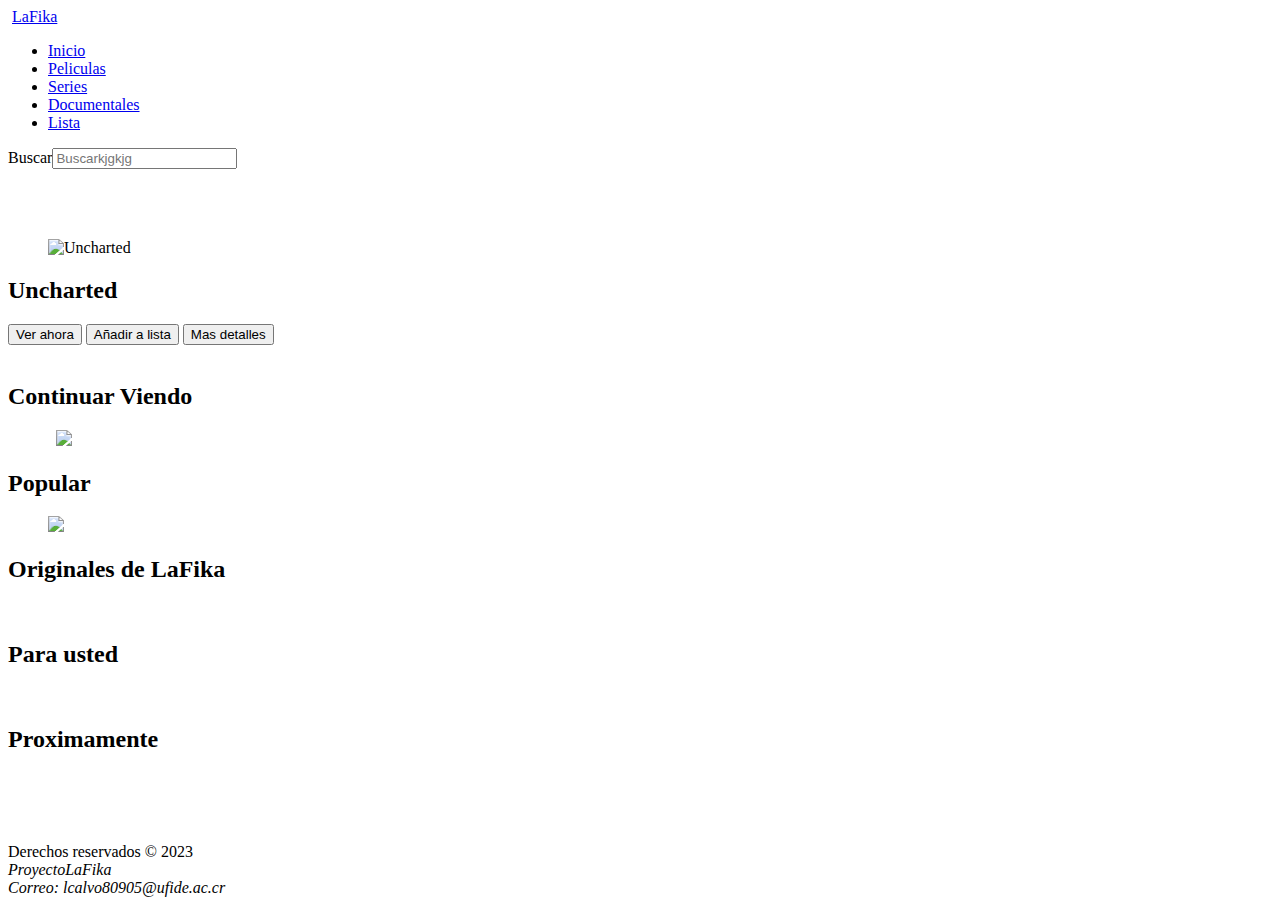
==== ProyectoLaFika/src/main/resources/templates/index.html @ bba7a510 "primer commit" ====
<!DOCTYPE html>
<html lang="es">
    <link href="https://cdn.jsdelivr.net/npm/bootstrap@5.3.0-alpha3/dist/css/bootstrap.min.css" 
          rel="stylesheet" integrity="sha384-KK94CHFLLe+nY2dmCWGMq91rCGa5gtU4mk92HdvYe+M/SXH301p5ILy+dN9+nJOZ" 
          crossorigin="anonymous">
    <head>
        <title>LaFika</title>
        <meta charset="UTF-8">
        <meta name="description" content="Página de la leccion 2"/>
        <meta name="Keywords" content="htmls, css, web, fidelitas"/>
        <link href="css/estilos.css" rel="stylesheet" type="text/css"/>
        <link href="css/Home.css" rel="stylesheet" type="text/css"/>
    </head>
    <body>
        <header class="header"> 

            <nav class="nav">
                <img src="imagenes/Logo.png" alt="" width="100"/>
                <a href="/" class="logo nav-link"> LaFika</a>

                <ul class="nav-menu">
                    <li class="nav-menu-item"><a class="nav-menu-link nav-link" href="/">Inicio</a></li>
                    <li class="nav-menu-item"><a class="nav-menu-link nav-link" href="peliculas">Peliculas</a></li>
                    <li class="nav-menu-item"><a class="nav-menu-link nav-link" href="series">Series</a></li>
                    <li class="nav-menu-item"><a class="nav-menu-link nav-link" href="documentales">Documentales</a></li>
                    <li class="nav-menu-item"><a class="nav-menu-link nav-link" href="Lista.html">Lista</a></li>
                </ul>
                <label>Buscar</label><input type="search" name="search" placeholder="Buscarkjgkjg"><br><br> 
                <img src="imagenes/Perfil.png" alt="" width="50"/>
            </nav>
        </header>
        <section id="contenido">
            <article>
                <br/>
                <figure class="Inicio">
                    <img src="imagenes/16591757825079.jpg" alt="Uncharted" width="1000"/>
                </figure>
                <h2 class="Titulo">Uncharted</h2>
                <label></label><input type="button" value="Ver ahora" id="button" />
                <label></label><input type="button" value="Añadir a lista" id="button" />  
                <label></label><input type="button" value="Mas detalles" id="button" />
            </article>
            <br/>
            <h2>Continuar Viendo</h2>
            <article>
                <article>
                    <figure>
                        <img src="imagenes/1-peliculas-de-accion-plane.jpg" alt="" width="400"/>
                        <img src="imagenes/mejores-peliculas-2022 (1).jpg" alt="" width="350"/>
                        <img src="imagenes/x.jpg" width="300"/>         
                    </figure>
                </article>
            </article>
            <h2>Popular</h2>
            <article>
                <article>
                    <figure>
                        <img src="imagenes/1.jpeg" width="230"/>
                        <img src="imagenes/Troll-ver-la-nueva-pelicula-de-monstruos-gigantes-en-Netflix-3.jpg" alt="" width="400"/>
                        <img src="imagenes/sonrie-acostadooooooooo-1.png" alt="" width="400"/>
                        <img src="imagenes/maxresdefault.jpg" alt="" width="400"/>
                    </figure>
                </article>
            </article>
            
            
            <h2>Originales de LaFika</h2>
            <article>
                <article>
                    <figure>
                        <img src="imagenes/12.jpg" alt="" width="150"/>
                        <img src="imagenes/assassins-creed-movie2-1-e1482855910825_1.jpg" alt="" width="400"/>
                        <img src="imagenes/El-Conjuro-3.png" alt="" width="400"/>
                        <img src="imagenes/hombre.jpg" alt="" width="500"/>
                    </figure>
                </article>
            </article>
            <h2>Para usted</h2>
            <article>
                <article>
                    <figure>
                        <img src="imagenes/sha.jpeg" alt="" width="400"/>
                        <img src="imagenes/tr.jpg" alt="" width="150"/>
                        <img src="imagenes/venum.jpg" alt="" width="400"/>
                        <img src="imagenes/dragon.jpg" alt="" width="400"/>
                    </figure>
                </article>
            </article>
            <h2>Proximamente</h2>
            <article>
                <article>
                    <figure>
                        <img src="imagenes/araña.jpg" alt="" width="150"/>
                        <img src="imagenes/kimet.jpg" alt="" width="150"/>
                        <img src="imagenes/mario.jpg" alt="" width="150"/>
                        <img src="imagenes/volumne3.jpeg" alt="" width="400"/>
                    </figure>
                </article>
            </article>

        </section>
        <br/><br/>
        <footer id="piePagina">
            Derechos reservados &COPY; 2023 <address class="lineaDireccion">ProyectoLaFika</address> <address class="lineaDireccion">Correo: lcalvo80905@ufide.ac.cr</address>
        </footer> 
        <script src="https://cdn.jsdelivr.net/npm/bootstrap@5.3.0-alpha3/dist/js/bootstrap.bundle.min.js" 
                integrity="sha384-ENjdO4Dr2bkBIFxQpeoTz1HIcje39Wm4jDKdf19U8gI4ddQ3GYNS7NTKfAdVQSZe" 
        crossorigin="anonymous"></script>
    </body>
</html>
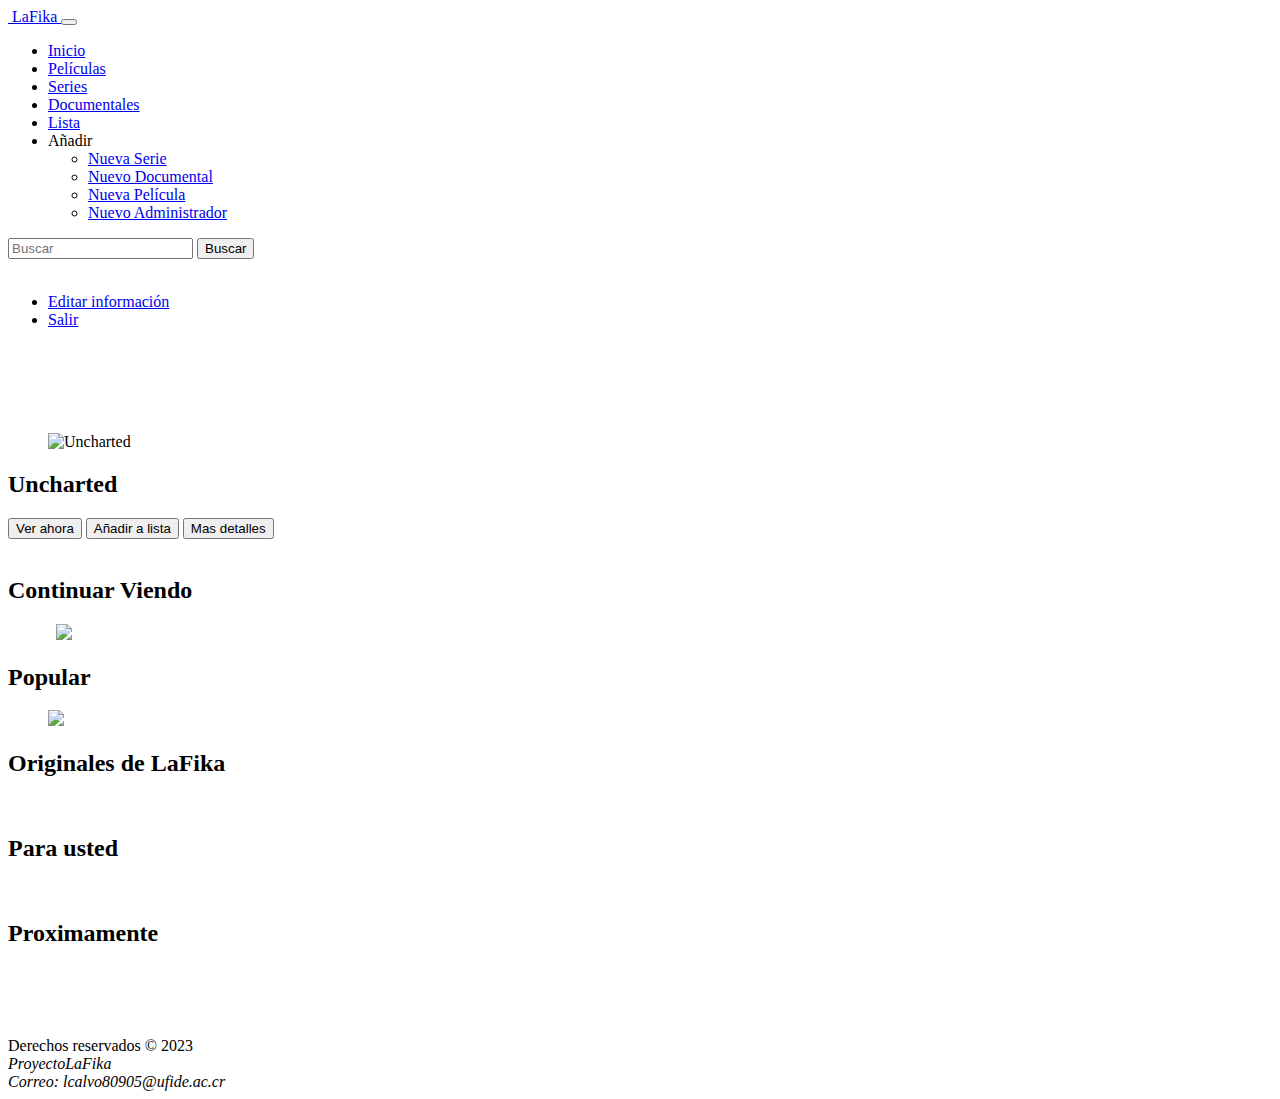
==== commit b2f7f3ef: "segundo commit" ====
--- a/ProyectoLaFika/src/main/resources/templates/index.html
+++ b/ProyectoLaFika/src/main/resources/templates/index.html
@@ -12,23 +12,63 @@
         <link href="css/Home.css" rel="stylesheet" type="text/css"/>
     </head>
     <body>
-        <header class="header"> 
+        <div class="row">
+            <nav class="navbar navbar-expand-lg">
+                <div class="container-fluid">
+                    <a class="navbar-brand" href="/">
+                        <img src="imagenes/Logo.png" alt="" width="100" class="d-inline-block align-text-top">
+                        LaFika
+                    </a>
+                    <button class="navbar-toggler" type="button" data-bs-toggle="collapse" data-bs-target="#navbarNav" aria-controls="navbarNav" aria-expanded="false" aria-label="Toggle navigation">
+                        <span class="navbar-toggler-icon"></span>
+                    </button>
+                    <div class="collapse navbar-collapse" id="navbarNav">
+                        <ul class="navbar-nav ms-auto">
+                            <li class="nav-item">
+                                <a class="nav-link" aria-current="page" href="/">Inicio</a>
+                            </li>
+                            <li class="nav-item">
+                                <a class="nav-link" href="peliculas">Películas</a>
+                            </li>
+                            <li class="nav-item">
+                                <a class="nav-link" href="series">Series</a>
+                            </li>
+                            <li class="nav-item">
+                                <a class="nav-link" href="documentales">Documentales</a>
+                            </li>
+                            <li class="nav-item">
+                                <a class="nav-link" href="Lista.html">Lista</a>
+                            </li>
 
-            <nav class="nav">
-                <img src="imagenes/Logo.png" alt="" width="100"/>
-                <a href="/" class="logo nav-link"> LaFika</a>
+                            <li class="nav-item dropdown">
+                                <a class="nav-link dropdown-toggle" id="navbarDropdown" role="button" data-bs-toggle="dropdown" aria-expanded="false">
+                                    Añadir
+                                </a>
+                                <ul class="dropdown-menu" aria-labelledby="navbarDropdown">
+                                    <li><a class="dropdown-item" href="nuevaSerie">Nueva Serie</a></li>
+                                    <li><a class="dropdown-item" href="nuevoDocumental">Nuevo Documental</a></li>
+                                    <li><a class="dropdown-item" href="nuevaPelicula">Nueva Película</a></li>
+                                    <li><a class="dropdown-item" href="nuevoAdministrador">Nuevo Administrador</a></li>
+                                </ul>
+                            </li>
+                        </ul>
+                        <form class="d-flex">
+                            <input class="form-control me-2" type="search" placeholder="Buscar" aria-label="Buscar">
+                            <button class="btn btn-outline-success" type="submit">Buscar</button>
+                        </form>
+                        <div class="dropdown">
+                            <img src="imagenes/Perfil.png" alt="" width="50" class="ms-3 dropdown-toggle" id="dropdownMenuButton" data-bs-toggle="dropdown" aria-expanded="false">
+                            <ul class="dropdown-menu" aria-labelledby="dropdownMenuButton">
+                                <li><a class="dropdown-item" href="#">Editar información</a></li>
+                                <li><a class="dropdown-item" href="#">Salir</a></li>
+                            </ul>
+                        </div>
+                    </div>
+                </div>
+            </nav>
 
-                <ul class="nav-menu">
-                    <li class="nav-menu-item"><a class="nav-menu-link nav-link" href="/">Inicio</a></li>
-                    <li class="nav-menu-item"><a class="nav-menu-link nav-link" href="peliculas">Peliculas</a></li>
-                    <li class="nav-menu-item"><a class="nav-menu-link nav-link" href="series">Series</a></li>
-                    <li class="nav-menu-item"><a class="nav-menu-link nav-link" href="documentales">Documentales</a></li>
-                    <li class="nav-menu-item"><a class="nav-menu-link nav-link" href="Lista.html">Lista</a></li>
-                </ul>
-                <label>Buscar</label><input type="search" name="search" placeholder="Buscarkjgkjg"><br><br> 
-                <img src="imagenes/Perfil.png" alt="" width="50"/>
-            </nav>
-        </header>
+            <br><br><br>
+        </div>
         <section id="contenido">
             <article>
                 <br/>
@@ -62,8 +102,8 @@
                     </figure>
                 </article>
             </article>
-            
-            
+
+
             <h2>Originales de LaFika</h2>
             <article>
                 <article>
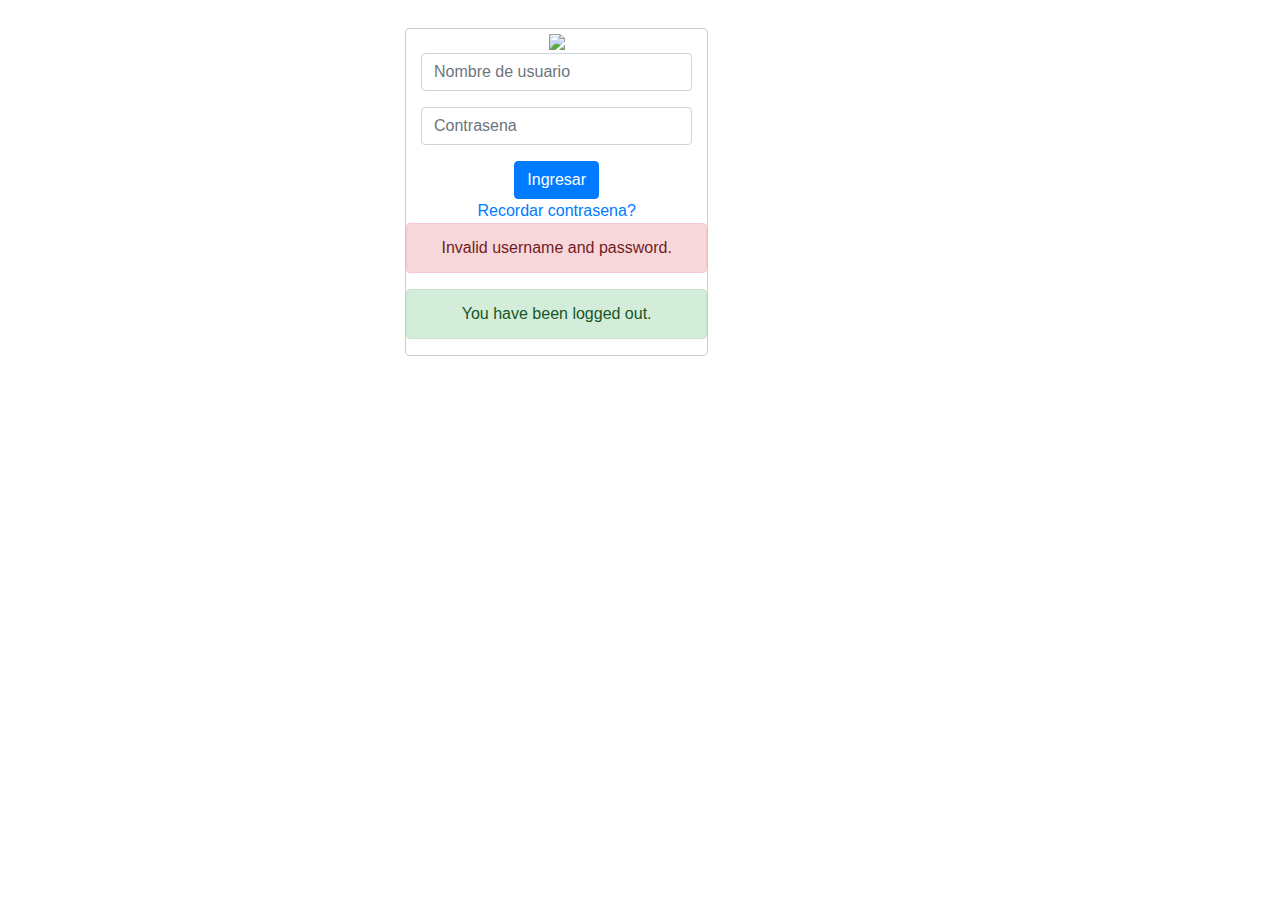
==== commit 5d902fc5: "Spring Security no funcional" ====
--- a/ProyectoLaFika/src/main/resources/templates/index.html
+++ b/ProyectoLaFika/src/main/resources/templates/index.html
@@ -1,150 +1,50 @@
 <!DOCTYPE html>
-<html lang="es">
-    <link href="https://cdn.jsdelivr.net/npm/bootstrap@5.3.0-alpha3/dist/css/bootstrap.min.css" 
-          rel="stylesheet" integrity="sha384-KK94CHFLLe+nY2dmCWGMq91rCGa5gtU4mk92HdvYe+M/SXH301p5ILy+dN9+nJOZ" 
-          crossorigin="anonymous">
-    <head>
-        <title>LaFika</title>
-        <meta charset="UTF-8">
-        <meta name="description" content="Página de la leccion 2"/>
-        <meta name="Keywords" content="htmls, css, web, fidelitas"/>
-        <link href="css/estilos.css" rel="stylesheet" type="text/css"/>
-        <link href="css/Home.css" rel="stylesheet" type="text/css"/>
-    </head>
-    <body>
-        <div class="row">
-            <nav class="navbar navbar-expand-lg">
-                <div class="container-fluid">
-                    <a class="navbar-brand" href="/">
-                        <img src="imagenes/Logo.png" alt="" width="100" class="d-inline-block align-text-top">
-                        LaFika
-                    </a>
-                    <button class="navbar-toggler" type="button" data-bs-toggle="collapse" data-bs-target="#navbarNav" aria-controls="navbarNav" aria-expanded="false" aria-label="Toggle navigation">
-                        <span class="navbar-toggler-icon"></span>
-                    </button>
-                    <div class="collapse navbar-collapse" id="navbarNav">
-                        <ul class="navbar-nav ms-auto">
-                            <li class="nav-item">
-                                <a class="nav-link" aria-current="page" href="/">Inicio</a>
-                            </li>
-                            <li class="nav-item">
-                                <a class="nav-link" href="peliculas">Películas</a>
-                            </li>
-                            <li class="nav-item">
-                                <a class="nav-link" href="series">Series</a>
-                            </li>
-                            <li class="nav-item">
-                                <a class="nav-link" href="documentales">Documentales</a>
-                            </li>
-                            <li class="nav-item">
-                                <a class="nav-link" href="Lista.html">Lista</a>
-                            </li>
+<html lang="en" xmlns:th="http://www.thymeleaf.org">
+<head>
+    <title>Mi primer Login</title>
 
-                            <li class="nav-item dropdown">
-                                <a class="nav-link dropdown-toggle" id="navbarDropdown" role="button" data-bs-toggle="dropdown" aria-expanded="false">
-                                    Añadir
-                                </a>
-                                <ul class="dropdown-menu" aria-labelledby="navbarDropdown">
-                                    <li><a class="dropdown-item" href="nuevaSerie">Nueva Serie</a></li>
-                                    <li><a class="dropdown-item" href="nuevoDocumental">Nuevo Documental</a></li>
-                                    <li><a class="dropdown-item" href="nuevaPelicula">Nueva Película</a></li>
-                                    <li><a class="dropdown-item" href="nuevoAdministrador">Nuevo Administrador</a></li>
-                                </ul>
-                            </li>
-                        </ul>
-                        <form class="d-flex">
-                            <input class="form-control me-2" type="search" placeholder="Buscar" aria-label="Buscar">
-                            <button class="btn btn-outline-success" type="submit">Buscar</button>
-                        </form>
-                        <div class="dropdown">
-                            <img src="imagenes/Perfil.png" alt="" width="50" class="ms-3 dropdown-toggle" id="dropdownMenuButton" data-bs-toggle="dropdown" aria-expanded="false">
-                            <ul class="dropdown-menu" aria-labelledby="dropdownMenuButton">
-                                <li><a class="dropdown-item" href="#">Editar información</a></li>
-                                <li><a class="dropdown-item" href="#">Salir</a></li>
-                            </ul>
-                        </div>
+    <!--JQUERY-->
+    <script src="https://ajax.googleapis.com/ajax/libs/jquery/3.3.1/jquery.min.js"></script>
+    
+    <!-- FRAMEWORK BOOTSTRAP para el estilo de la pagina-->
+    <link rel="stylesheet" href="https://maxcdn.bootstrapcdn.com/bootstrap/4.0.0/css/bootstrap.min.css">
+    <script src="https://maxcdn.bootstrapcdn.com/bootstrap/4.0.0/js/bootstrap.min.js"></script>
+    
+    <!-- Los iconos tipo Solid de Fontawesome-->
+    <link rel="stylesheet" href="https://use.fontawesome.com/releases/v5.0.8/css/solid.css">
+    <script src="https://use.fontawesome.com/releases/v5.0.7/js/all.js"></script>
+
+    <!-- Nuestro css-->
+    <link rel="stylesheet" type="text/css" href="static/css/index.css" th:href="@{/css/index.css}">
+
+</head>
+<body>
+    <div class="modal-dialog text-center">
+        <div class="col-sm-8 main-section">
+            <div class="modal-content">
+                <div class="col-12 user-img">
+                    <img src="static/img/user.png" th:src="@{/img/user.png}"/>
+                </div>
+                <form class="col-12" th:action="@{/menu}" method="get">
+                    <div class="form-group" id="user-group">
+                        <input type="text" class="form-control" placeholder="Nombre de usuario" name="username"/>
                     </div>
+                    <div class="form-group" id="contrasena-group">
+                        <input type="password" class="form-control" placeholder="Contrasena" name="password"/>
+                    </div>
+                    <button type="submit" class="btn btn-primary"><i class="fas fa-sign-in-alt"></i>  Ingresar </button>
+                </form>
+                <div class="col-12 forgot">
+                    <a href="#">Recordar contrasena?</a>
                 </div>
-            </nav>
-
-            <br><br><br>
+                <div th:if="${param.error}" class="alert alert-danger" role="alert">
+		            Invalid username and password.
+		        </div>
+		        <div th:if="${param.logout}" class="alert alert-success" role="alert">
+		            You have been logged out.
+		        </div>
+            </div>
         </div>
-        <section id="contenido">
-            <article>
-                <br/>
-                <figure class="Inicio">
-                    <img src="imagenes/16591757825079.jpg" alt="Uncharted" width="1000"/>
-                </figure>
-                <h2 class="Titulo">Uncharted</h2>
-                <label></label><input type="button" value="Ver ahora" id="button" />
-                <label></label><input type="button" value="Añadir a lista" id="button" />  
-                <label></label><input type="button" value="Mas detalles" id="button" />
-            </article>
-            <br/>
-            <h2>Continuar Viendo</h2>
-            <article>
-                <article>
-                    <figure>
-                        <img src="imagenes/1-peliculas-de-accion-plane.jpg" alt="" width="400"/>
-                        <img src="imagenes/mejores-peliculas-2022 (1).jpg" alt="" width="350"/>
-                        <img src="imagenes/x.jpg" width="300"/>         
-                    </figure>
-                </article>
-            </article>
-            <h2>Popular</h2>
-            <article>
-                <article>
-                    <figure>
-                        <img src="imagenes/1.jpeg" width="230"/>
-                        <img src="imagenes/Troll-ver-la-nueva-pelicula-de-monstruos-gigantes-en-Netflix-3.jpg" alt="" width="400"/>
-                        <img src="imagenes/sonrie-acostadooooooooo-1.png" alt="" width="400"/>
-                        <img src="imagenes/maxresdefault.jpg" alt="" width="400"/>
-                    </figure>
-                </article>
-            </article>
-
-
-            <h2>Originales de LaFika</h2>
-            <article>
-                <article>
-                    <figure>
-                        <img src="imagenes/12.jpg" alt="" width="150"/>
-                        <img src="imagenes/assassins-creed-movie2-1-e1482855910825_1.jpg" alt="" width="400"/>
-                        <img src="imagenes/El-Conjuro-3.png" alt="" width="400"/>
-                        <img src="imagenes/hombre.jpg" alt="" width="500"/>
-                    </figure>
-                </article>
-            </article>
-            <h2>Para usted</h2>
-            <article>
-                <article>
-                    <figure>
-                        <img src="imagenes/sha.jpeg" alt="" width="400"/>
-                        <img src="imagenes/tr.jpg" alt="" width="150"/>
-                        <img src="imagenes/venum.jpg" alt="" width="400"/>
-                        <img src="imagenes/dragon.jpg" alt="" width="400"/>
-                    </figure>
-                </article>
-            </article>
-            <h2>Proximamente</h2>
-            <article>
-                <article>
-                    <figure>
-                        <img src="imagenes/araña.jpg" alt="" width="150"/>
-                        <img src="imagenes/kimet.jpg" alt="" width="150"/>
-                        <img src="imagenes/mario.jpg" alt="" width="150"/>
-                        <img src="imagenes/volumne3.jpeg" alt="" width="400"/>
-                    </figure>
-                </article>
-            </article>
-
-        </section>
-        <br/><br/>
-        <footer id="piePagina">
-            Derechos reservados &COPY; 2023 <address class="lineaDireccion">ProyectoLaFika</address> <address class="lineaDireccion">Correo: lcalvo80905@ufide.ac.cr</address>
-        </footer> 
-        <script src="https://cdn.jsdelivr.net/npm/bootstrap@5.3.0-alpha3/dist/js/bootstrap.bundle.min.js" 
-                integrity="sha384-ENjdO4Dr2bkBIFxQpeoTz1HIcje39Wm4jDKdf19U8gI4ddQ3GYNS7NTKfAdVQSZe" 
-        crossorigin="anonymous"></script>
-    </body>
+    </div>
+</body>
 </html>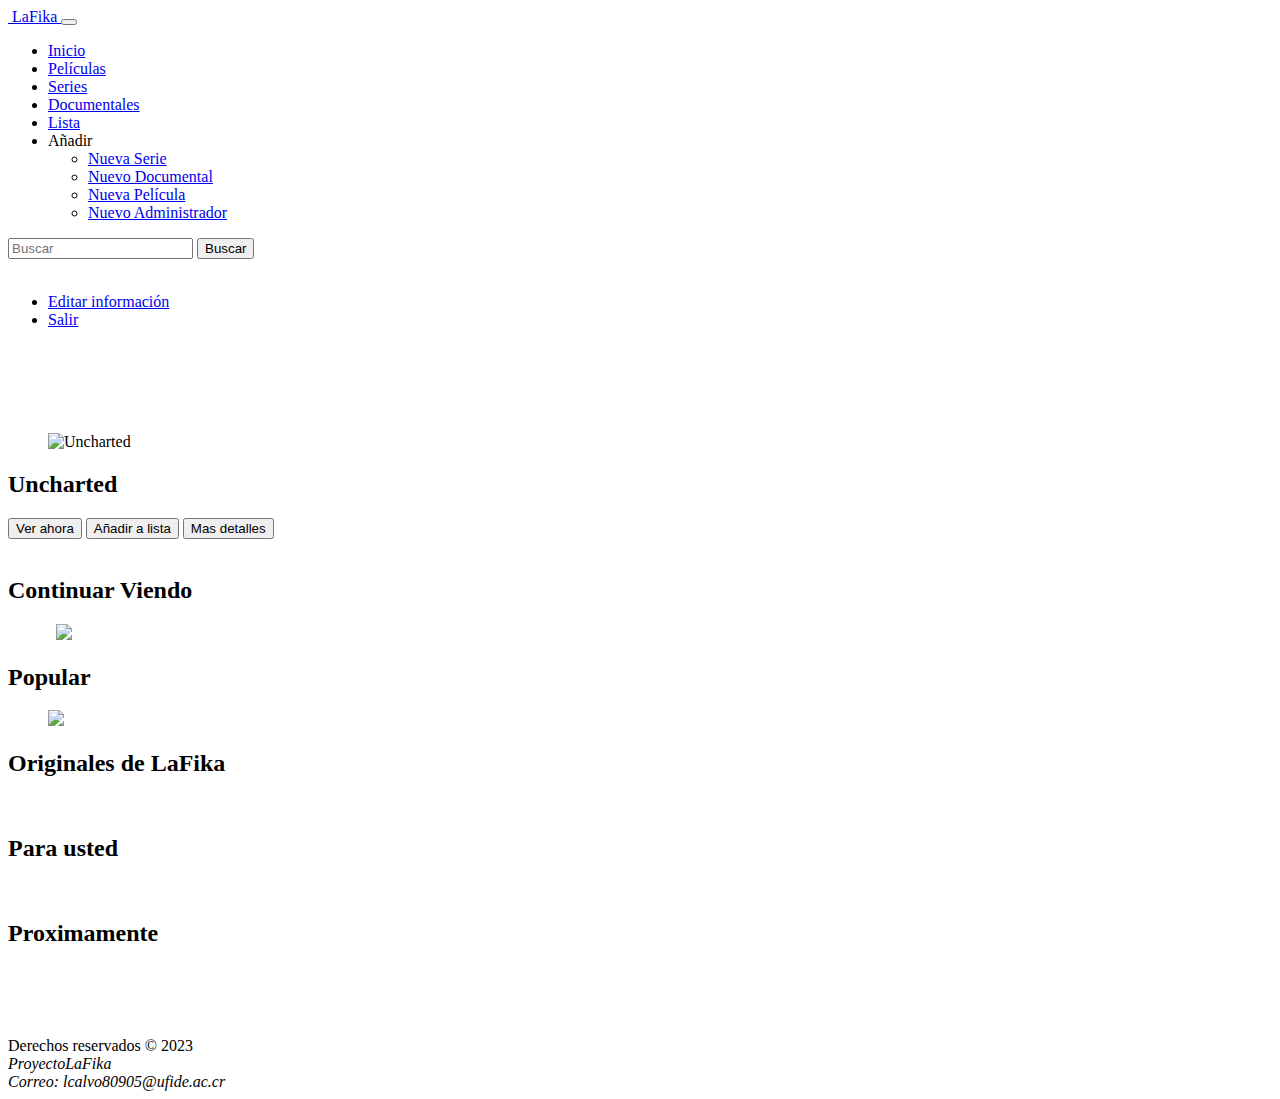
==== commit c4671a19: "funcional, buscar y base de datos" ====
--- a/ProyectoLaFika/src/main/resources/templates/index.html
+++ b/ProyectoLaFika/src/main/resources/templates/index.html
@@ -1,50 +1,150 @@
 <!DOCTYPE html>
-<html lang="en" xmlns:th="http://www.thymeleaf.org">
-<head>
-    <title>Mi primer Login</title>
+<html lang="es">
+    <link href="https://cdn.jsdelivr.net/npm/bootstrap@5.3.0-alpha3/dist/css/bootstrap.min.css" 
+          rel="stylesheet" integrity="sha384-KK94CHFLLe+nY2dmCWGMq91rCGa5gtU4mk92HdvYe+M/SXH301p5ILy+dN9+nJOZ" 
+          crossorigin="anonymous">
+    <head>
+        <title>LaFika</title>
+        <meta charset="UTF-8">
+        <meta name="description" content="Página de la leccion 2"/>
+        <meta name="Keywords" content="htmls, css, web, fidelitas"/>
+        <link href="css/estilos.css" rel="stylesheet" type="text/css"/>
+        <link href="css/Home.css" rel="stylesheet" type="text/css"/>
+    </head>
+    <body>
+        <div class="row">
+            <nav class="navbar navbar-expand-lg">
+                <div class="container-fluid">
+                    <a class="navbar-brand" href="/">
+                        <img src="imagenes/Logo.png" alt="" width="100" class="d-inline-block align-text-top">
+                        LaFika
+                    </a>
+                    <button class="navbar-toggler" type="button" data-bs-toggle="collapse" data-bs-target="#navbarNav" aria-controls="navbarNav" aria-expanded="false" aria-label="Toggle navigation">
+                        <span class="navbar-toggler-icon"></span>
+                    </button>
+                    <div class="collapse navbar-collapse" id="navbarNav">
+                        <ul class="navbar-nav ms-auto">
+                            <li class="nav-item">
+                                <a class="nav-link" aria-current="page" href="/">Inicio</a>
+                            </li>
+                            <li class="nav-item">
+                                <a class="nav-link" href="peliculas">Películas</a>
+                            </li>
+                            <li class="nav-item">
+                                <a class="nav-link" href="series">Series</a>
+                            </li>
+                            <li class="nav-item">
+                                <a class="nav-link" href="documentales">Documentales</a>
+                            </li>
+                            <li class="nav-item">
+                                <a class="nav-link" href="Lista.html">Lista</a>
+                            </li>
 
-    <!--JQUERY-->
-    <script src="https://ajax.googleapis.com/ajax/libs/jquery/3.3.1/jquery.min.js"></script>
-    
-    <!-- FRAMEWORK BOOTSTRAP para el estilo de la pagina-->
-    <link rel="stylesheet" href="https://maxcdn.bootstrapcdn.com/bootstrap/4.0.0/css/bootstrap.min.css">
-    <script src="https://maxcdn.bootstrapcdn.com/bootstrap/4.0.0/js/bootstrap.min.js"></script>
-    
-    <!-- Los iconos tipo Solid de Fontawesome-->
-    <link rel="stylesheet" href="https://use.fontawesome.com/releases/v5.0.8/css/solid.css">
-    <script src="https://use.fontawesome.com/releases/v5.0.7/js/all.js"></script>
+                            <li class="nav-item dropdown">
+                                <a class="nav-link dropdown-toggle" id="navbarDropdown" role="button" data-bs-toggle="dropdown" aria-expanded="false">
+                                    Añadir
+                                </a>
+                                <ul class="dropdown-menu" aria-labelledby="navbarDropdown">
+                                    <li><a class="dropdown-item" href="nuevaSerie">Nueva Serie</a></li>
+                                    <li><a class="dropdown-item" href="nuevoDocumental">Nuevo Documental</a></li>
+                                    <li><a class="dropdown-item" href="nuevaPelicula">Nueva Película</a></li>
+                                    <li><a class="dropdown-item" href="nuevoAdministrador">Nuevo Administrador</a></li>
+                                </ul>
+                            </li>
+                        </ul>
+                        <form class="d-flex" th:action="@{/busqueda}" method="GET">
+                            <input th:value="${palabra}" name="palabra" class="form-control me-2" type="text" placeholder="Buscar" aria-label="Buscar" required>
+                            <button class="btn btn-outline-success" type="submit">Buscar</button>
+                        </form>
+                        <div class="dropdown">
+                            <img src="imagenes/Perfil.png" alt="" width="50" class="ms-3 dropdown-toggle" id="dropdownMenuButton" data-bs-toggle="dropdown" aria-expanded="false">
+                            <ul class="dropdown-menu" aria-labelledby="dropdownMenuButton">
+                                <li><a class="dropdown-item" href="#">Editar información</a></li>
+                                <li><a class="dropdown-item" href="#">Salir</a></li>
+                            </ul>
+                        </div>
+                    </div>
+                </div>
+            </nav>
 
-    <!-- Nuestro css-->
-    <link rel="stylesheet" type="text/css" href="static/css/index.css" th:href="@{/css/index.css}">
+            <br><br><br>
+        </div>
+        <section id="contenido">
+            <article>
+                <br/>
+                <figure class="Inicio">
+                    <img src="imagenes/16591757825079.jpg" alt="Uncharted" width="1000"/>
+                </figure>
+                <h2 class="Titulo">Uncharted</h2>
+                <label></label><input type="button" value="Ver ahora" id="button" />
+                <label></label><input type="button" value="Añadir a lista" id="button" />  
+                <label></label><input type="button" value="Mas detalles" id="button" />
+            </article>
+            <br/>
+            <h2>Continuar Viendo</h2>
+            <article>
+                <article>
+                    <figure>
+                        <img src="imagenes/1-peliculas-de-accion-plane.jpg" alt="" width="400"/>
+                        <img src="imagenes/mejores-peliculas-2022 (1).jpg" alt="" width="350"/>
+                        <img src="imagenes/x.jpg" width="300"/>         
+                    </figure>
+                </article>
+            </article>
+            <h2>Popular</h2>
+            <article>
+                <article>
+                    <figure>
+                        <img src="imagenes/1.jpeg" width="230"/>
+                        <img src="imagenes/Troll-ver-la-nueva-pelicula-de-monstruos-gigantes-en-Netflix-3.jpg" alt="" width="400"/>
+                        <img src="imagenes/sonrie-acostadooooooooo-1.png" alt="" width="400"/>
+                        <img src="imagenes/maxresdefault.jpg" alt="" width="400"/>
+                    </figure>
+                </article>
+            </article>
 
-</head>
-<body>
-    <div class="modal-dialog text-center">
-        <div class="col-sm-8 main-section">
-            <div class="modal-content">
-                <div class="col-12 user-img">
-                    <img src="static/img/user.png" th:src="@{/img/user.png}"/>
-                </div>
-                <form class="col-12" th:action="@{/menu}" method="get">
-                    <div class="form-group" id="user-group">
-                        <input type="text" class="form-control" placeholder="Nombre de usuario" name="username"/>
-                    </div>
-                    <div class="form-group" id="contrasena-group">
-                        <input type="password" class="form-control" placeholder="Contrasena" name="password"/>
-                    </div>
-                    <button type="submit" class="btn btn-primary"><i class="fas fa-sign-in-alt"></i>  Ingresar </button>
-                </form>
-                <div class="col-12 forgot">
-                    <a href="#">Recordar contrasena?</a>
-                </div>
-                <div th:if="${param.error}" class="alert alert-danger" role="alert">
-		            Invalid username and password.
-		        </div>
-		        <div th:if="${param.logout}" class="alert alert-success" role="alert">
-		            You have been logged out.
-		        </div>
-            </div>
-        </div>
-    </div>
-</body>
+
+            <h2>Originales de LaFika</h2>
+            <article>
+                <article>
+                    <figure>
+                        <img src="imagenes/12.jpg" alt="" width="150"/>
+                        <img src="imagenes/assassins-creed-movie2-1-e1482855910825_1.jpg" alt="" width="400"/>
+                        <img src="imagenes/El-Conjuro-3.png" alt="" width="400"/>
+                        <img src="imagenes/hombre.jpg" alt="" width="500"/>
+                    </figure>
+                </article>
+            </article>
+            <h2>Para usted</h2>
+            <article>
+                <article>
+                    <figure>
+                        <img src="imagenes/sha.jpeg" alt="" width="400"/>
+                        <img src="imagenes/tr.jpg" alt="" width="150"/>
+                        <img src="imagenes/venum.jpg" alt="" width="400"/>
+                        <img src="imagenes/dragon.jpg" alt="" width="400"/>
+                    </figure>
+                </article>
+            </article>
+            <h2>Proximamente</h2>
+            <article>
+                <article>
+                    <figure>
+                        <img src="imagenes/araña.jpg" alt="" width="150"/>
+                        <img src="imagenes/kimet.jpg" alt="" width="150"/>
+                        <img src="imagenes/mario.jpg" alt="" width="150"/>
+                        <img src="imagenes/volumne3.jpeg" alt="" width="400"/>
+                    </figure>
+                </article>
+            </article>
+
+        </section>
+        <br/><br/>
+        <footer id="piePagina">
+            Derechos reservados &COPY; 2023 <address class="lineaDireccion">ProyectoLaFika</address> <address class="lineaDireccion">Correo: lcalvo80905@ufide.ac.cr</address>
+        </footer> 
+        <script src="https://cdn.jsdelivr.net/npm/bootstrap@5.3.0-alpha3/dist/js/bootstrap.bundle.min.js" 
+                integrity="sha384-ENjdO4Dr2bkBIFxQpeoTz1HIcje39Wm4jDKdf19U8gI4ddQ3GYNS7NTKfAdVQSZe" 
+        crossorigin="anonymous"></script>
+    </body>
 </html>